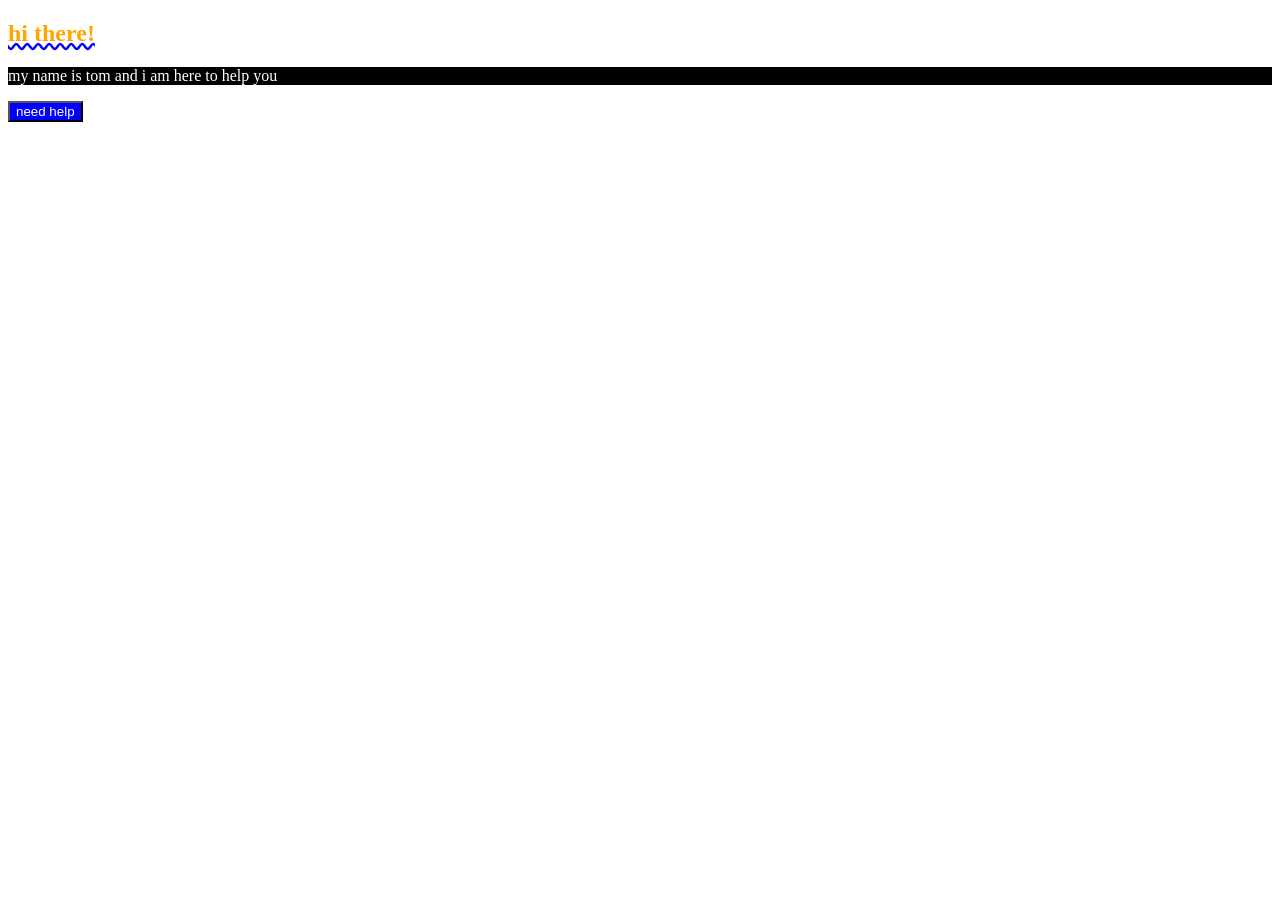
==== practice.html @ 49a60515 "initial commit" ====
<!DOCTYPE html>
<html lang="en">
<head>
    <meta charset="UTF-8">
    <meta name="viewport" content="width=device-width, initial-scale=1.0">
    <title>Document</title>
    <link rel="stylesheet" href="style.css">
</head>
<body>
    <h2>hi there!</h2>
    <p>my name is tom and i am here to help you </p>
    <button>need help</button>
</body>
</html>
---- style.css ----
h2{
color:orange;
text-decoration: wavy blue underline;
}
button{
    color:white;
    background-color: blue;
}
p{
    color:white;
    background-color: black;
}
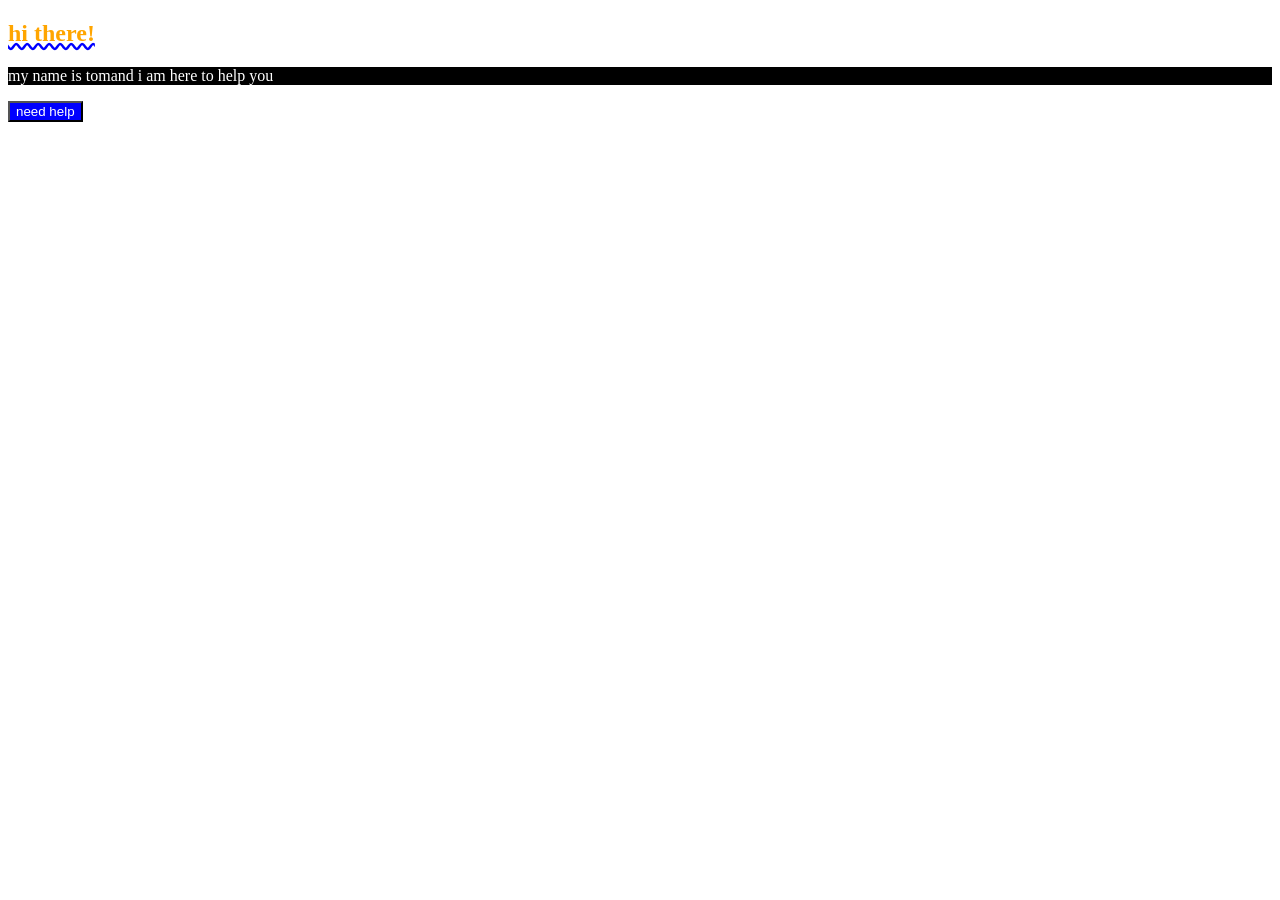
==== commit 5fe9476e: "commit" ====
--- a/practice.html
+++ b/practice.html
@@ -8,7 +8,7 @@
 </head>
 <body>
     <h2>hi there!</h2>
-    <p>my name is tom and i am here to help you </p>
+    <p>my name is tomand i am here to help you </p>
     <button>need help</button>
 </body>
 </html>
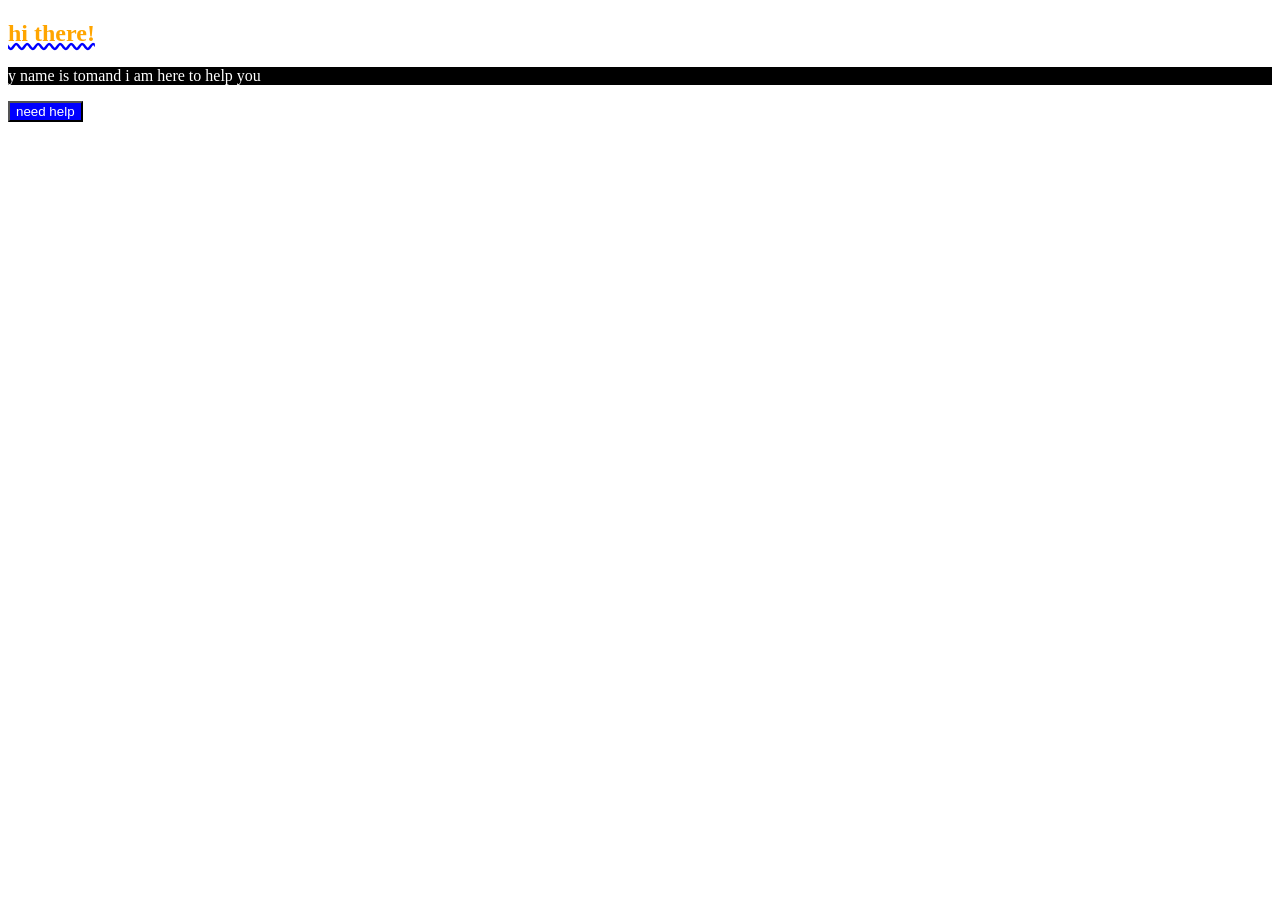
==== commit 1cf702a0: "commit" ====
--- a/practice.html
+++ b/practice.html
@@ -8,7 +8,7 @@
 </head>
 <body>
     <h2>hi there!</h2>
-    <p>my name is tomand i am here to help you </p>
+    <p>y name is tomand i am here to help you </p>
     <button>need help</button>
 </body>
 </html>
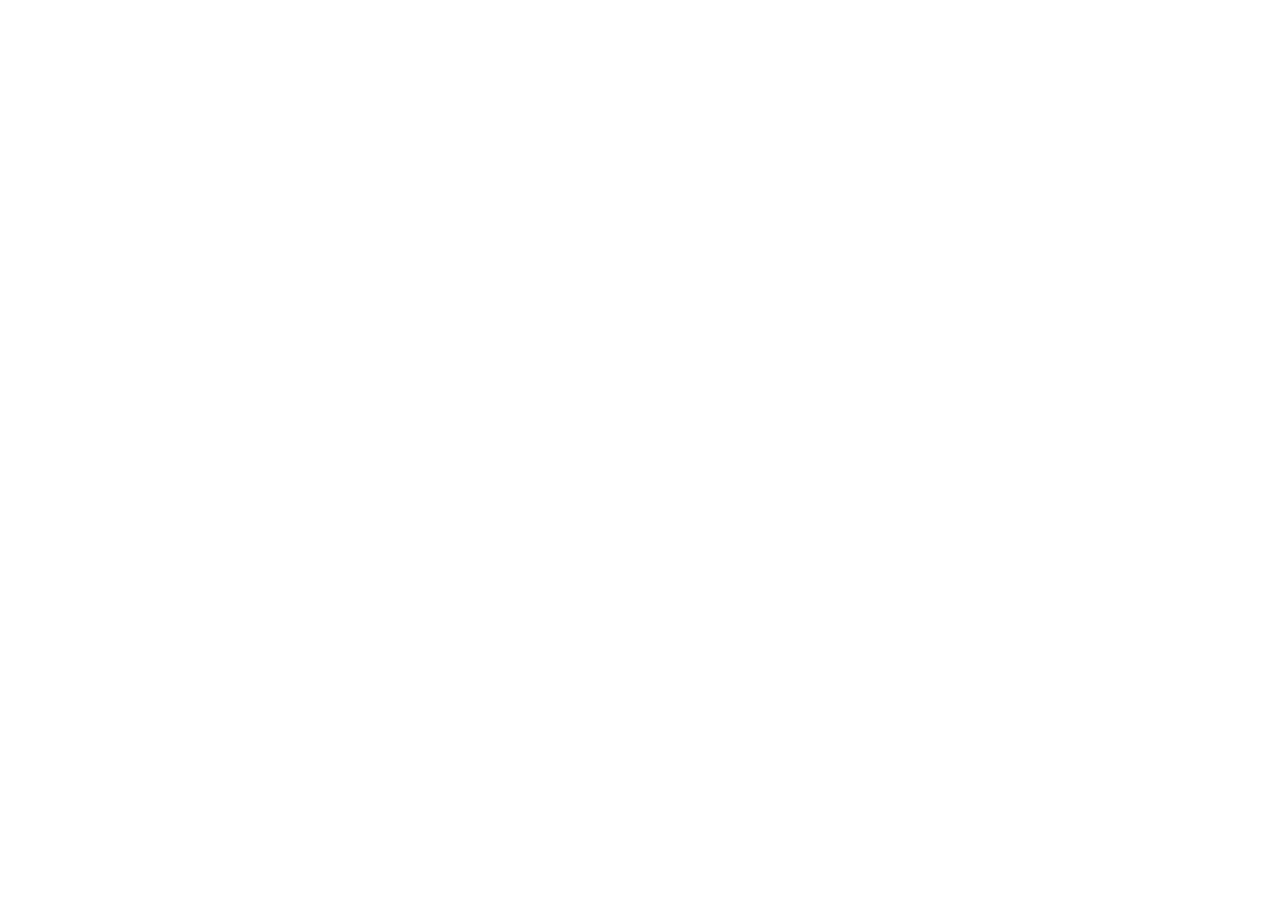
==== commit c1b9bfad: "commit" ====
--- a/practice.html
+++ b/practice.html
@@ -1,4 +1,4 @@
-<!DOCTYPE html>
+<!-- <!DOCTYPE html>
 <html lang="en">
 <head>
     <meta charset="UTF-8">
@@ -8,7 +8,7 @@
 </head>
 <body>
     <h2>hi there!</h2>
-    <p>y name is tomand i am here to help you </p>
+    <p>y name is tomand i am here to help you igbjvkjrbverb vujikrbvibv jkbrvuhb jrvberv b vhib rv</p>
     <button>need help</button>
 </body>
-</html>+</html> -->
--- a/style.css
+++ b/style.css
@@ -1,12 +1,30 @@
-h2{
-color:orange;
-text-decoration: wavy blue underline;
+*{
+    font-family: 'Courier New';
+
 }
-button{
-    color:white;
-    background-color: blue;
+h1{
+    color: #1b74e4;
 }
-p{
-    color:white;
+#searchbtn{
+    color: white;
     background-color: black;
+}
+.userbtn{
+    background-color: aqua;
+}
+button:hover{
+background-color: black;
+color:aliceblue;
+}
+h1:hover{
+    text-decoration: underline;
+}
+button:active{
+    background-color: hotpink;
+}
+h1:active{
+    color: black;
+}
+input[type="radio"]:checked + label{
+color:blue;
 }
